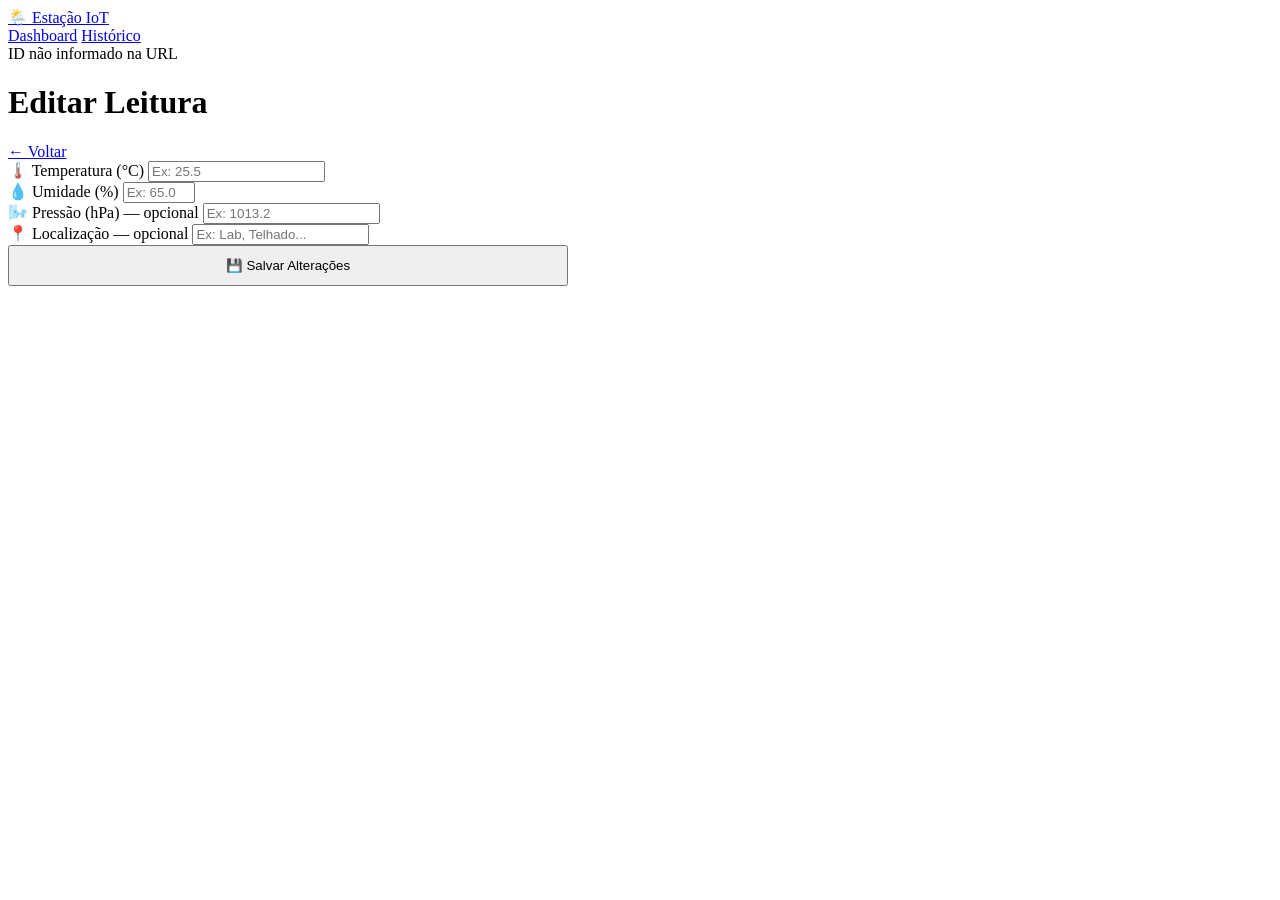
==== src/application/static/editar.html @ 85e59a7f "init" ====
<!DOCTYPE html>
<html lang="pt-br">
<head>
  <meta charset="UTF-8">
  <meta name="viewport" content="width=device-width, initial-scale=1.0">
  <title>Editar Leitura — Estação Meteorológica IoT</title>
  <link rel="stylesheet" href="/css/style.css">
</head>
<body>
  <nav class="navbar">
    <a class="logo" href="/">🌦️ Estação IoT</a>
    <div class="nav-links">
      <a href="/">Dashboard</a>
      <a href="/historico.html">Histórico</a>
    </div>
  </nav>

  <div id="toast"></div>

  <main class="container" style="max-width:560px">
    <div class="page-header">
      <h1 id="titulo">Editar Leitura</h1>
      <a href="/historico.html" class="btn btn-ghost btn-sm">← Voltar</a>
    </div>

    <div class="card">
      <form id="editForm" novalidate>
        <div class="form-group">
          <label for="temperatura">🌡️ Temperatura (°C)</label>
          <input type="number" id="temperatura" step="0.1" placeholder="Ex: 25.5" required>
        </div>
        <div class="form-group">
          <label for="umidade">💧 Umidade (%)</label>
          <input type="number" id="umidade" step="0.1" min="0" max="100" placeholder="Ex: 65.0" required>
        </div>
        <div class="form-group">
          <label for="pressao">🌬️ Pressão (hPa) <span style="color:var(--muted);font-weight:400">— opcional</span></label>
          <input type="number" id="pressao" step="0.1" placeholder="Ex: 1013.2">
        </div>
        <div class="form-group">
          <label for="localizacao">📍 Localização <span style="color:var(--muted);font-weight:400">— opcional</span></label>
          <input type="text" id="localizacao" placeholder="Ex: Lab, Telhado...">
        </div>
        <button type="submit" class="btn btn-primary" style="width:100%;justify-content:center;padding:.7rem">
          💾 Salvar Alterações
        </button>
      </form>
    </div>
  </main>

  <script>
    const id = new URLSearchParams(location.search).get('id');

    function toast(msg, err = false) {
      const el = document.getElementById('toast');
      el.textContent = msg;
      el.className = 'show' + (err ? ' error' : '');
      setTimeout(() => el.className = '', 3500);
    }

    // Pré-carrega dados da leitura
    async function carregar() {
      if (!id) { toast('ID não informado na URL', true); return; }
      document.getElementById('titulo').textContent = `Editar Leitura #${id}`;

      const r = await fetch(`/api/leituras/${id}`);
      if (!r.ok) { toast('Leitura não encontrada', true); return; }
      const l = await r.json();

      document.getElementById('temperatura').value = l.temperatura ?? '';
      document.getElementById('umidade').value     = l.umidade ?? '';
      document.getElementById('pressao').value     = l.pressao ?? '';
      document.getElementById('localizacao').value = l.localizacao ?? '';
    }

    // Submit via PUT
    document.getElementById('editForm').addEventListener('submit', async e => {
      e.preventDefault();

      const pressaoVal  = document.getElementById('pressao').value.trim();
      const localizacao = document.getElementById('localizacao').value.trim();

      const body = {
        temperatura: parseFloat(document.getElementById('temperatura').value),
        umidade:     parseFloat(document.getElementById('umidade').value),
        pressao:     pressaoVal  ? parseFloat(pressaoVal)  : null,
        localizacao: localizacao ? localizacao : null,
      };

      const r = await fetch(`/api/leituras/${id}`, {
        method: 'PUT',
        headers: { 'Content-Type': 'application/json' },
        body: JSON.stringify(body),
      });

      if (r.ok) {
        toast('✅ Leitura atualizada!');
        setTimeout(() => window.location.href = '/historico.html', 1200);
      } else {
        toast('Erro ao salvar alterações', true);
      }
    });

    carregar();
  </script>
</body>
</html>
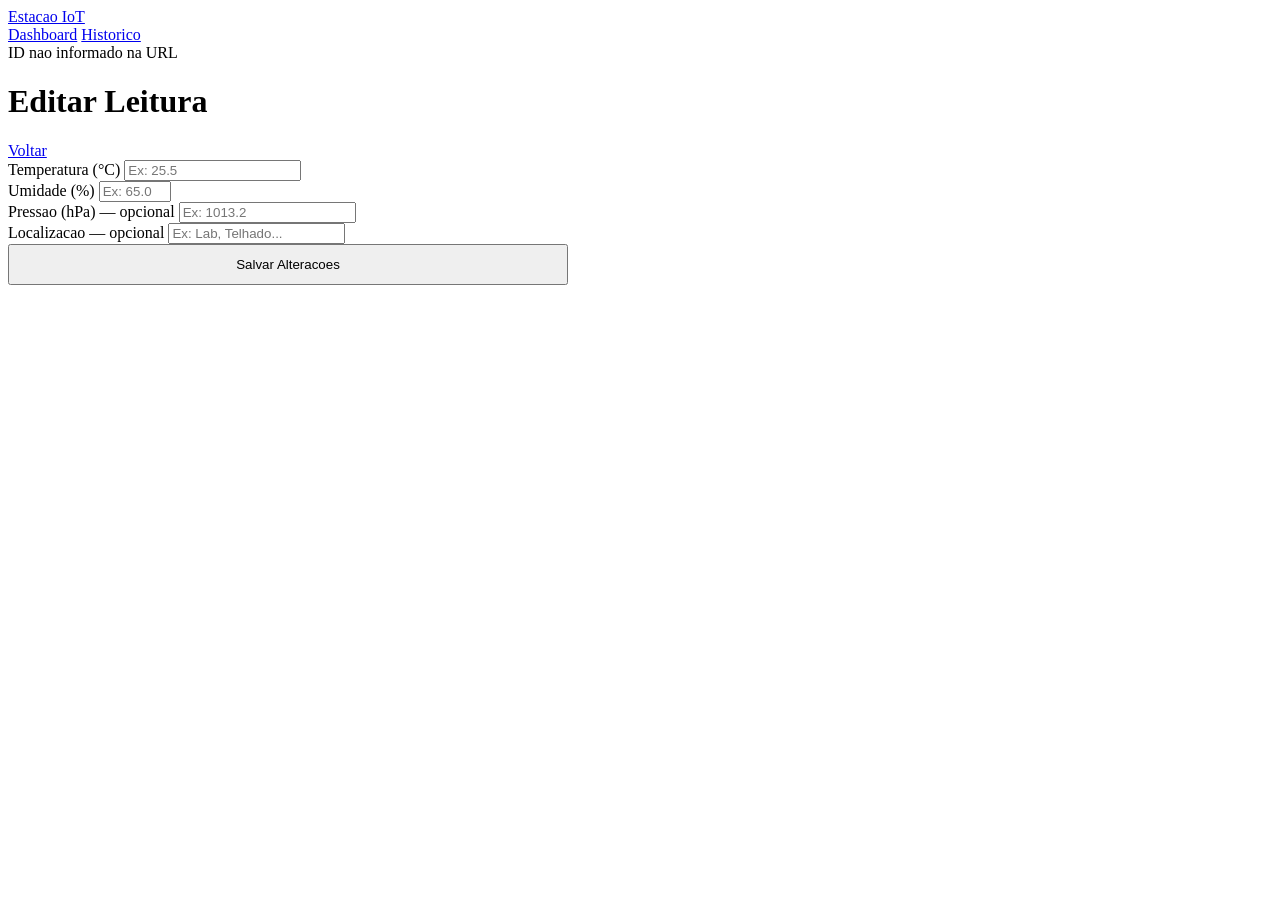
==== commit 58938c92: "finish" ====
--- a/src/application/static/editar.html
+++ b/src/application/static/editar.html
@@ -3,15 +3,15 @@
 <head>
   <meta charset="UTF-8">
   <meta name="viewport" content="width=device-width, initial-scale=1.0">
-  <title>Editar Leitura — Estação Meteorológica IoT</title>
+  <title>Editar Leitura — Estacao Meteorologica IoT</title>
   <link rel="stylesheet" href="/css/style.css">
 </head>
 <body>
   <nav class="navbar">
-    <a class="logo" href="/">🌦️ Estação IoT</a>
+    <a class="logo" href="/">Estacao IoT</a>
     <div class="nav-links">
       <a href="/">Dashboard</a>
-      <a href="/historico.html">Histórico</a>
+      <a href="/historico.html">Historico</a>
     </div>
   </nav>
 
@@ -20,29 +20,29 @@
   <main class="container" style="max-width:560px">
     <div class="page-header">
       <h1 id="titulo">Editar Leitura</h1>
-      <a href="/historico.html" class="btn btn-ghost btn-sm">← Voltar</a>
+      <a href="/historico.html" class="btn btn-ghost btn-sm">Voltar</a>
     </div>
 
     <div class="card">
       <form id="editForm" novalidate>
         <div class="form-group">
-          <label for="temperatura">🌡️ Temperatura (°C)</label>
+          <label for="temperatura">Temperatura (°C)</label>
           <input type="number" id="temperatura" step="0.1" placeholder="Ex: 25.5" required>
         </div>
         <div class="form-group">
-          <label for="umidade">💧 Umidade (%)</label>
+          <label for="umidade">Umidade (%)</label>
           <input type="number" id="umidade" step="0.1" min="0" max="100" placeholder="Ex: 65.0" required>
         </div>
         <div class="form-group">
-          <label for="pressao">🌬️ Pressão (hPa) <span style="color:var(--muted);font-weight:400">— opcional</span></label>
+          <label for="pressao">Pressao (hPa) <span style="color:var(--muted);font-weight:400">— opcional</span></label>
           <input type="number" id="pressao" step="0.1" placeholder="Ex: 1013.2">
         </div>
         <div class="form-group">
-          <label for="localizacao">📍 Localização <span style="color:var(--muted);font-weight:400">— opcional</span></label>
+          <label for="localizacao">Localizacao <span style="color:var(--muted);font-weight:400">— opcional</span></label>
           <input type="text" id="localizacao" placeholder="Ex: Lab, Telhado...">
         </div>
         <button type="submit" class="btn btn-primary" style="width:100%;justify-content:center;padding:.7rem">
-          💾 Salvar Alterações
+          Salvar Alteracoes
         </button>
       </form>
     </div>
@@ -58,13 +58,12 @@
       setTimeout(() => el.className = '', 3500);
     }
 
-    // Pré-carrega dados da leitura
     async function carregar() {
-      if (!id) { toast('ID não informado na URL', true); return; }
+      if (!id) { toast('ID nao informado na URL', true); return; }
       document.getElementById('titulo').textContent = `Editar Leitura #${id}`;
 
       const r = await fetch(`/api/leituras/${id}`);
-      if (!r.ok) { toast('Leitura não encontrada', true); return; }
+      if (!r.ok) { toast('Leitura nao encontrada', true); return; }
       const l = await r.json();
 
       document.getElementById('temperatura').value = l.temperatura ?? '';
@@ -73,7 +72,6 @@
       document.getElementById('localizacao').value = l.localizacao ?? '';
     }
 
-    // Submit via PUT
     document.getElementById('editForm').addEventListener('submit', async e => {
       e.preventDefault();
 
@@ -94,10 +92,10 @@
       });
 
       if (r.ok) {
-        toast('✅ Leitura atualizada!');
+        toast('Leitura atualizada!');
         setTimeout(() => window.location.href = '/historico.html', 1200);
       } else {
-        toast('Erro ao salvar alterações', true);
+        toast('Erro ao salvar alteracoes', true);
       }
     });
 
